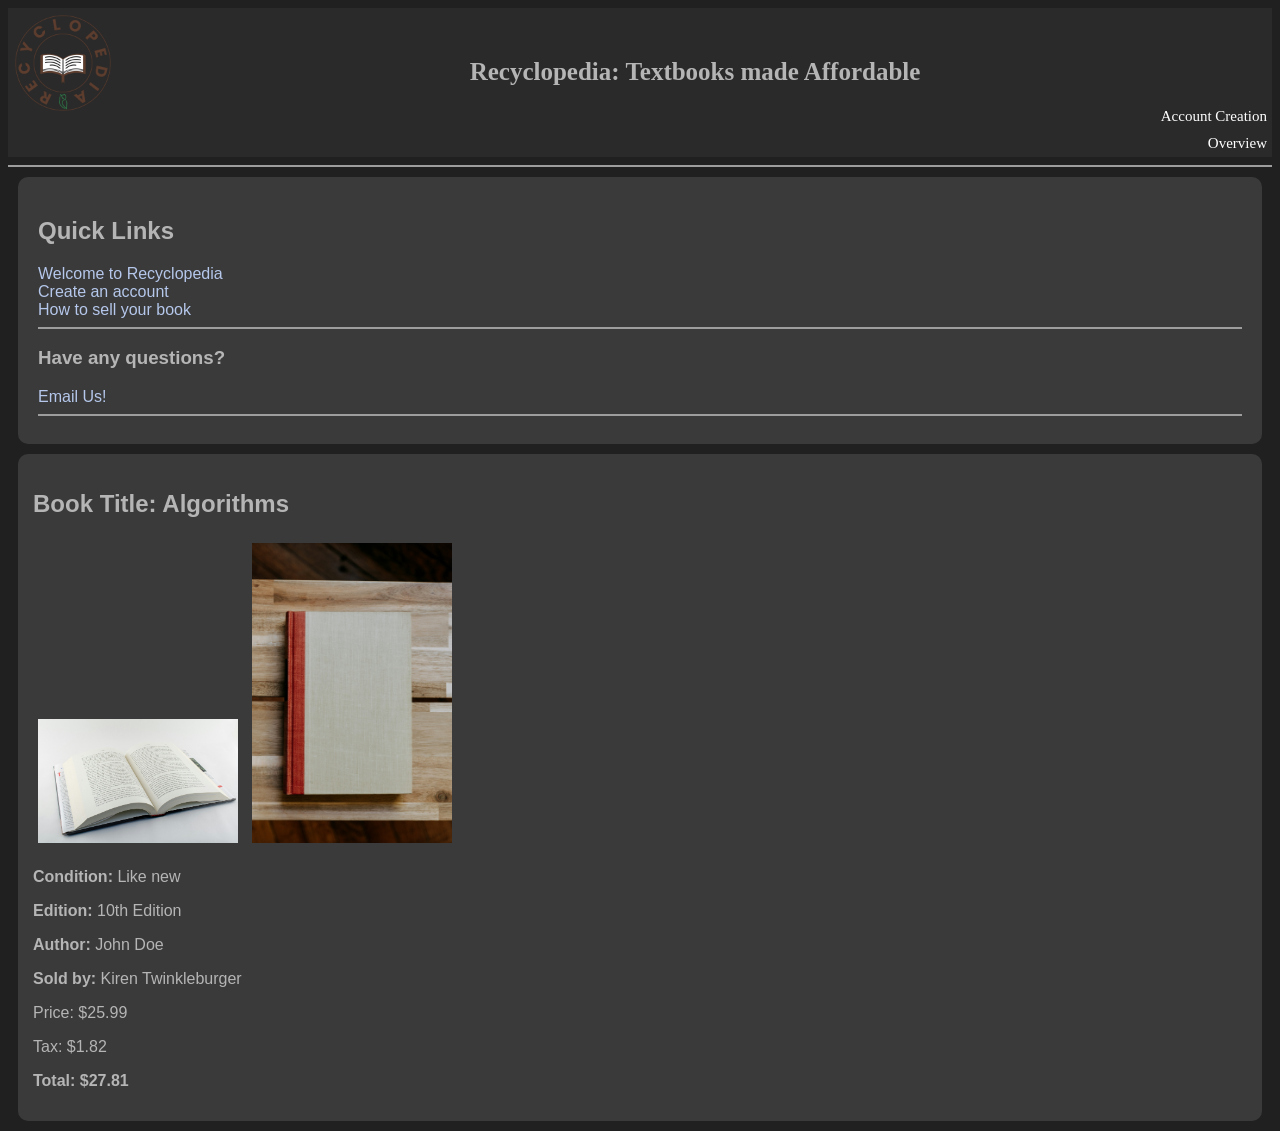
==== product_site/checkoutExample.html @ 80ff7ea0 "Finished Assignment 8" ====
<!-- Saurab Tiwari -->
<!-- Friday, October 31st, 2026 -->
<!-- This page shows the checkout page of an example listing. -->

<!DOCTYPE html>
<html lang="en">
<!-- Making head element to store title. -->
<head>
    <meta charset="UTF-8">
    <title>Recyclopedia Checkout</title>
    <link href="css/main.css" type="text/css" rel="stylesheet">
</head>
<!-- Creating body element to hold content for the site. -->
<body>
    <!-- Creating a header for users to quickly see to identify the page as well as understand its purpose. -->
    <div class="header">
        <img src="images/recyclopedia-logo-bw.png" alt="Recyclopedia Logo" width="100" height="100">
        <h1>Recyclopedia: Textbooks made Affordable</h1>
        <a href="createAccount.html"> Account Creation</a>
        <a href="WelcomeToRecyclopedia.html"> Overview</a>
    </div>
    <hr>
    <!-- Creating sidebar for easy navigation. -->
    <div class="sidebar">
        <h2>Quick Links</h2>
        <a href="WelcomeToRecyclopedia.html">Welcome to Recyclopedia</a>
        <br>
        <a href="createAccount.html">Create an account</a>
        <br>
        <a href="howToSellBooks.html">How to sell your book</a>
        <hr>
        <h3>Have any questions?</h3>
        <a href="mailto:saurab.tiwari@uri.edu">Email Us!</a>
        <hr>
    </div>
    <!-- Creating div that contains all of the information on the page. -->
    <div class="content">
        <h1></h1>
        <h2 id="book-title"></h2>
        <img src="images/nicolas-hippert-SVgX47QIUlc-unsplash.jpg" alt="Book Listing Example Image 1" width="200" height="200">
        <img src="images/kelly-sikkema-FxGfjHNrsnI-unsplash.jpg" alt="Book Listing Example Image 2" width="200" height="200">
        <p><strong>Condition:</strong> Like new</p>
        <p><strong>Edition:</strong> 10th Edition</p>
        <p><strong>Author:</strong> John Doe</p>
        <p id="seller-note"></p>
        <p class = "amount"></p>
        <p class = "amount"></p>
        <p id="total"></p>
    </div>
    <!-- Adding Javascript link. -->
    <script src="js/example-checkout.js"></script>
</body>

</html>
---- product_site/css/main.css ----
/* 
Saurab Tiwari

October 15th, 2026

This is the main CSS file for the Recyclopedia website. It contains the styles for the entire website.
*/

/* VS Code's built in AI was used to help create comments, it was not used to write the code itself or for anything other than comments. */

/* I learned how to use sidebars and input styling from these websites: https://www.w3schools.com/w3css/w3css_sidebar.asp and https://www.w3schools.com/css/css_form_inputs.asp */

/* Setting the font family and background color for the entire website. */
body {
    font-family: Helvetica, Arial, sans-serif;
    background-color: #212020;
}

/* Setting the color for the <hr> elements on the website. */
hr {
    border: 1px solid #9e9d9d;
}

/* Setting the styles for the page titles on the website. */
#page-title {
    font-size: 24px;
    font-weight: bold;
    font-family: Helvetica, Arial, sans-serif;
    text-align: center;
    color: #D6CFC7;
}

/* Setting the font colors for the different elements on the website. */
p {
    color: #b5b5b5;
}

li {
    color: #b5b5b5;
}

h1 {
    color: #b5b5b5;
}

h2 {
    color: #b5b5b5;
}

h3 {
    color: #b5b5b5;
}

h4 {
    color: #b5b5b5;
}

/* Setting the styles for the links on the website. */
a {
    color: #b5c7eb;
    text-decoration: none;
}

a:visited {
    color: #dab1da;
}

A:hover {
    color: #b5c7eb;
    text-decoration: underline;
}

/* Setting the font color for the table on the website. */
table {
    color: #b5b5b5;
}

/* Setting the styles for the form on the website. */
form {
    color: #b5b5b5;
    background-color: #2d2d2d;
    border-radius: 8px;
    padding: 10px;
    text-align: left;
}

label {
    display: block;
    margin-top: 15px;
    text-align: left;
}

input[type="text"] {
    width: 100%;
    padding: 10px;
    margin-top: 5px;
    box-sizing: border-box;
    border: 1px solid #666666;
    border-radius: 6px;
    background-color: #2a2a2a;
    color: #DDD8D0;
}

input[type="email"] {
    width: 100%;
    padding: 10px;
    margin-top: 5px;
    box-sizing: border-box;
    border: 1px solid #666666;
    border-radius: 6px;
    background-color: #2a2a2a;
    color: #DDD8D0;
}

input[type="password"] {
    width: 100%;
    padding: 10px;
    margin-top: 5px;
    box-sizing: border-box;
    border: 1px solid #666666;
    border-radius: 6px;
    background-color: #2a2a2a;
    color: #DDD8D0;
}

input[type="file"] {
    width: 100%;
    margin-top: 5px;
    color: #DDD8D0;
}

textarea {
    width: 100%;
    padding: 10px;
    margin-top: 5px;
    box-sizing: border-box;
    border: 1px solid #666666;
    border-radius: 6px;
    background-color: #2a2a2a;
    color: #DDD8D0;
}


button {
    display: block;
    margin: 25px auto 0;
    padding: 10px 24px;
    border: #202020;
    border-radius: 6px;
    background-color: #6FBF73;
    color: #202020;
    font-size: 16px;
    cursor: pointer;
}

button:hover {
    background-color: #8ad68e;
}

/* Creating a class for centering text. */
.indentMiddle {
    text-align: center;
}

/* Creating a header class for the website that will store the name of the site, the logo, and navigation links. */
.header {
    overflow: auto;
    background-color: #2b2a2a;
    padding: 0px;
    font-size: 35px;
    text-align: center;
    color: white;
}

/* Styling links in the header. */
.header a {
    float: right;
    color: white;
    font-family: "Times New Roman", Times, serif;
    font-size: 15px;
    padding: 5px;
}

/* Creating a class for the image in the header. */
.header img {
    float: left;
    height: 100px;
    width: 100px;
}

/* Creating a class for the active link in the header. Basically the link of the site they are on will be green. */
.header a.active {
    color: #6FBF73;
}

.header a:hover {
    color: #6f9fbf;
    text-decoration: underline;
}

/* Styling h1 element in the header. */
.header h1 {
    font-family: "Times New Roman", Times, serif;
    font-size: 25px;
    margin-top: 50px;
}

/* Creating a class for the content of the website. This will be used to style the main content of the website. */
.content {
    padding: 20px;
    float: left;
    width: 75%;
    margin: 10px;
    background-color: #3a3a3a;
    border-radius: 10px;
}

/* Creating a class for the images on the website. This will be used to style the images on the website. */
img {
    float: none;
    margin: 5px;
    max-width: 100%;
    height: auto;
}

/* Creating a class for the footer of the website. This will be used to style the footer of the website. */
.footer {
    clear: both;
    padding: 5px;
    margin-left: 5px;
}

/* Creating a sidebar class to help with navigation through the website and contacting me */
.sidebar {
    float: right;
    width: 20%;
    padding: 20px;
    margin-top: 10px;
    box-sizing: border-box;
    background-color: #3a3a3a;
    color: #DDD8D0;
    border-radius: 10px;
}


/* Make the web design responsive to different screen sizes with the max width being 1300px. */
@media only screen and (max-width: 1300px) {
    .header a {
        float: none;
        display: block;
        text-align: right;
    }

    .content {
        float: none;
        width: auto;
        margin: 10px;
        padding: 15px;
        box-sizing: border-box;
    }
    .sidebar {
        float: none;
        width: auto;
        margin: 10px;
        padding: 20px;
        box-sizing: border-box;
    }
}
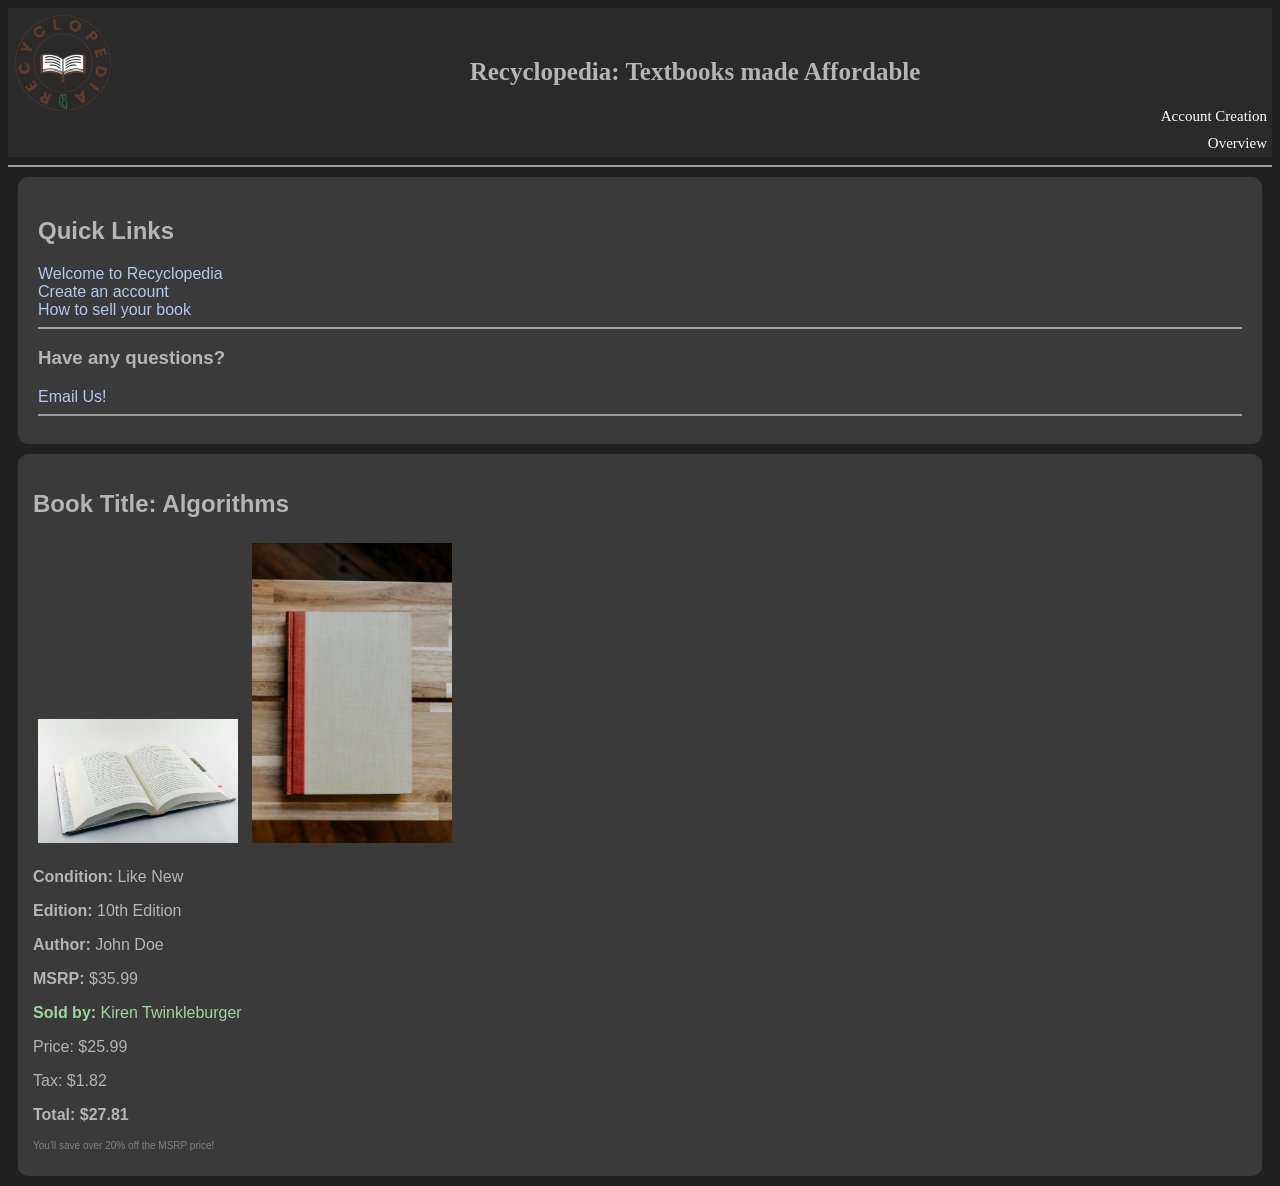
==== commit a15d12db: "Finished assignment 9" ====
--- a/product_site/checkoutExample.html
+++ b/product_site/checkoutExample.html
@@ -39,13 +39,15 @@
         <h2 id="book-title"></h2>
         <img src="images/nicolas-hippert-SVgX47QIUlc-unsplash.jpg" alt="Book Listing Example Image 1" width="200" height="200">
         <img src="images/kelly-sikkema-FxGfjHNrsnI-unsplash.jpg" alt="Book Listing Example Image 2" width="200" height="200">
-        <p><strong>Condition:</strong> Like new</p>
+        <p><strong>Condition:</strong> Like New</p>
         <p><strong>Edition:</strong> 10th Edition</p>
         <p><strong>Author:</strong> John Doe</p>
-        <p id="seller-note"></p>
+        <p id = "msrp-price"></p>
+        <a id = "seller-note" style="color:#9ed59f" href="sellerReviewExample.html"></a>
         <p class = "amount"></p>
         <p class = "amount"></p>
         <p id="total"></p>
+        <p id = "deal-message" style="color:gray; font-size: 10px;"></p>
     </div>
     <!-- Adding Javascript link. -->
     <script src="js/example-checkout.js"></script>
